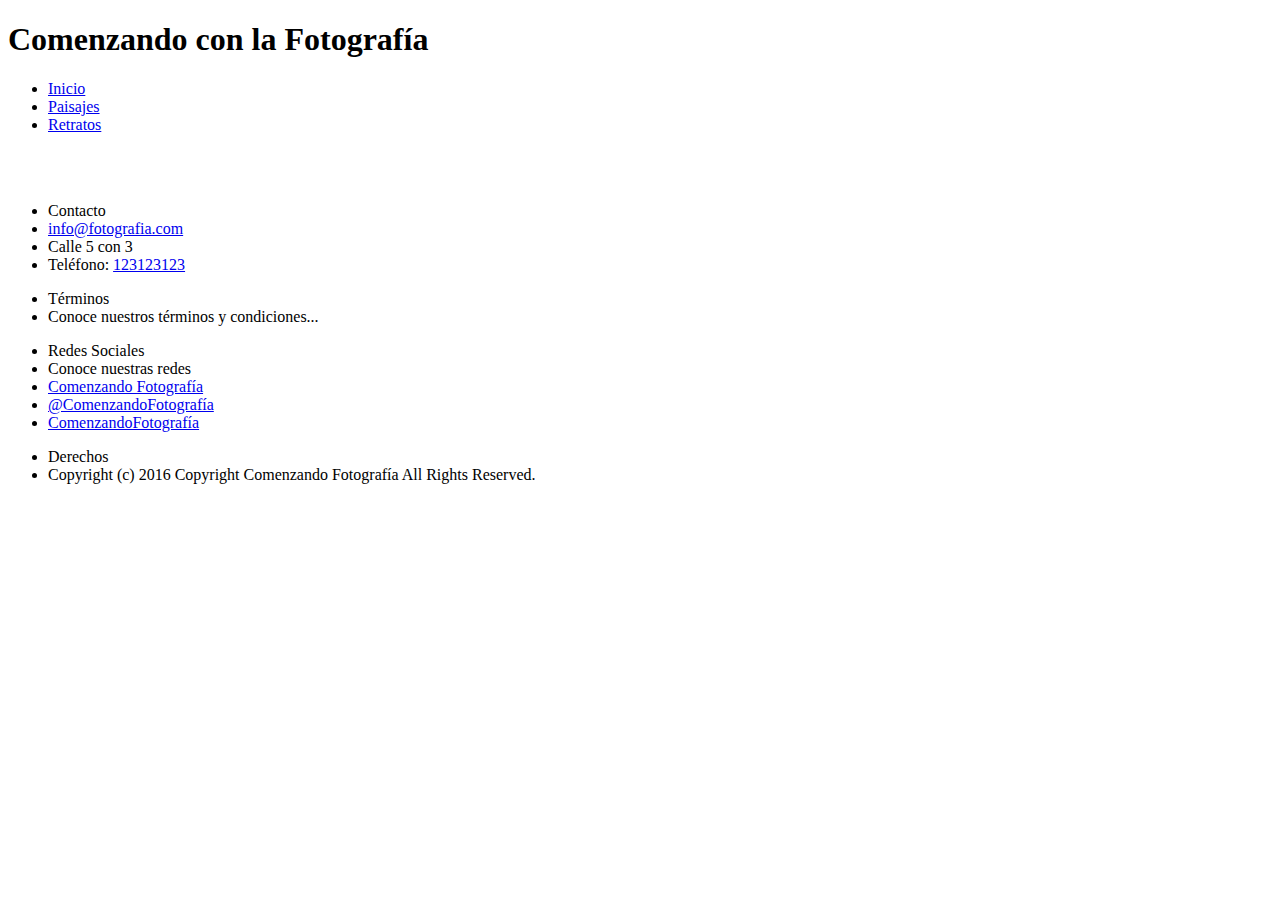
==== index.html @ aae3702e "inicio" ====
<!DOCTYPE html>
<html>
  <head>
    <meta charset="utf-8">
    <title>Comenzando con la Fotografía</title>
  </head>
  <body>
    <header>
      <h1>Comenzando con la Fotografía</h1>
      <nav>
        <ul>
          <li><a href="#">Inicio</a></li>
          <li><a href="#">Paisajes</a></li>
          <li><a href="#">Retratos</a></li>
        </ul>
      </nav>
    </header>
    <section>
      <article class="central">
        <img src="#" alt="">
      </article>
      <article class="secundario">
        <img src="#" alt="">
        <img src="#" alt="">
      </article>
    </section>
    <footer>
      <ul>
        <li>Contacto</li>
        <li><a href="#">info@fotografia.com</a></li>
        <li>Calle 5 con 3</li>
        <li>Teléfono: <a href="tel:123123123">123123123</a></li>
      </ul>
      <ul>
        <li>Términos</li>
        <li>Conoce nuestros términos y condiciones...</li>
      </ul>
      <ul>
        <li>Redes Sociales</li>
        <li>Conoce nuestras redes</li>
        <li><a href="#"><img src="#" alt="">Comenzando Fotografía</a></li>
        <li><a href="#"><img src="#" alt="">@ComenzandoFotografía</a></li>
        <li><a href="#"><img src="#" alt="">ComenzandoFotografía</a></li>
      </ul>
      <ul>
        <li>Derechos</li>
        <li>Copyright (c) 2016 Copyright Comenzando Fotografía All Rights Reserved.</li>
      </ul>
    </footer>
  </body>
</html>
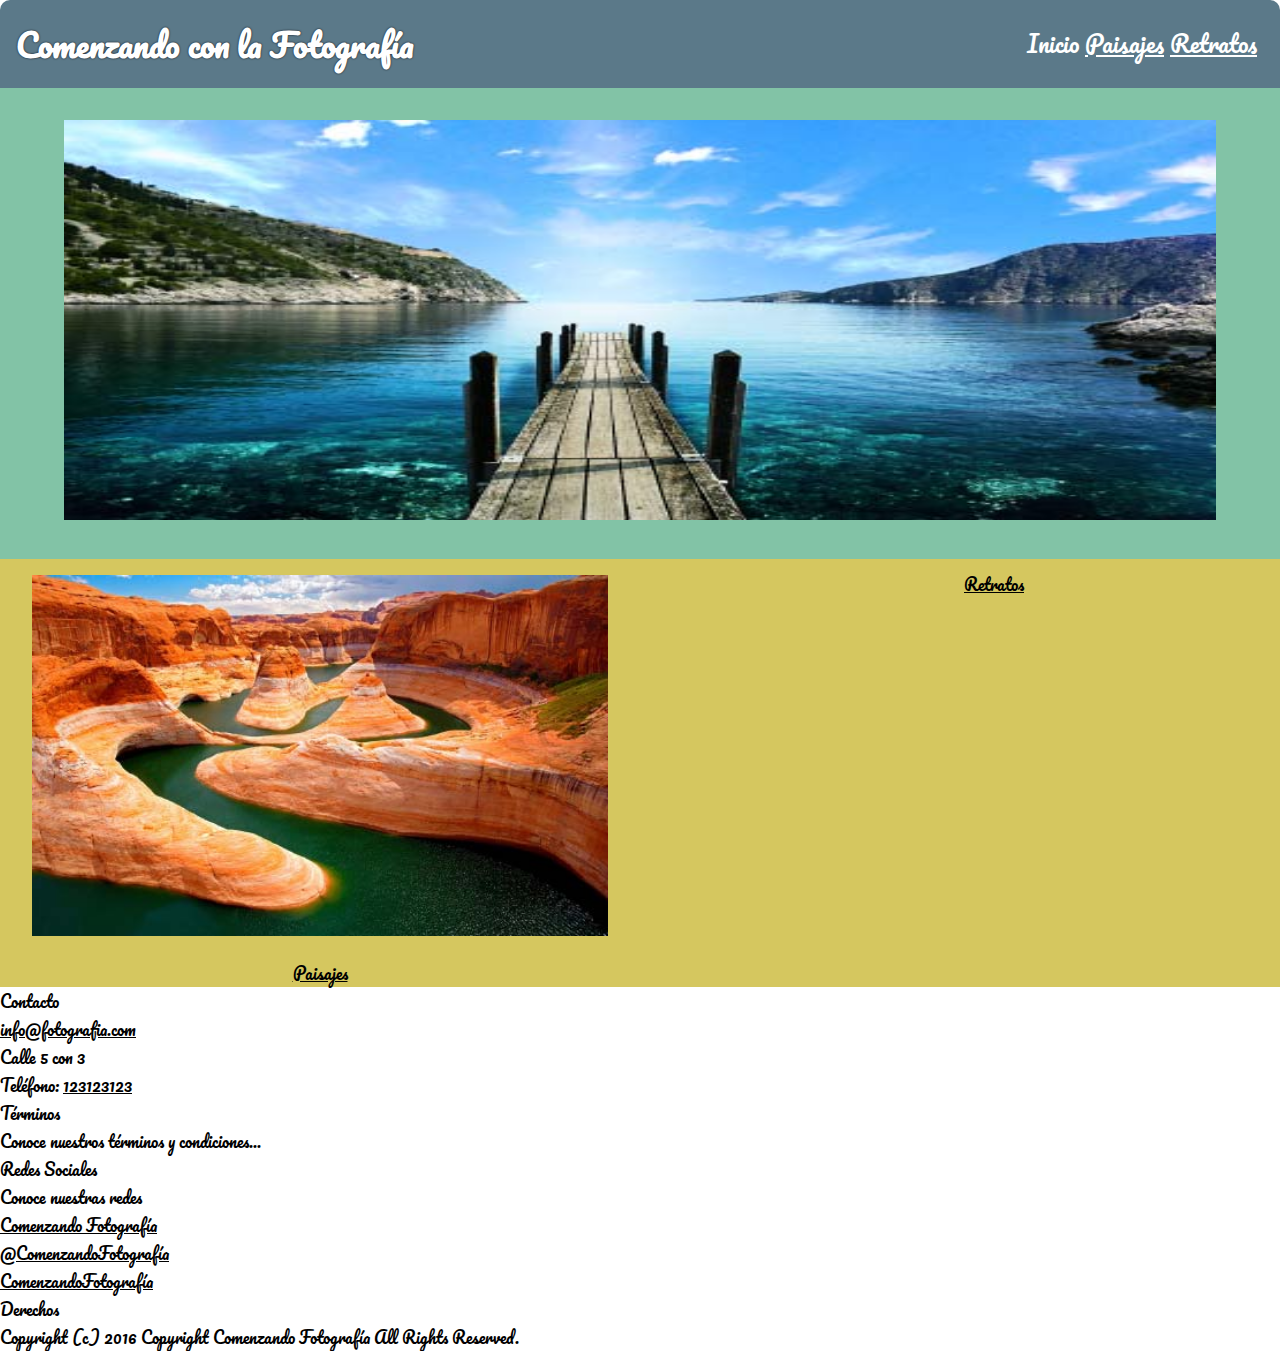
==== commit f1be75e6: "Cuerpo" ====
--- a/index.html
+++ b/index.html
@@ -2,6 +2,8 @@
 <html>
   <head>
     <meta charset="utf-8">
+    <meta name="viewport" content="width=device-width,user-scalable=no,initial-scale=1.0">
+    <link rel="stylesheet" href="css/main.css">
     <title>Comenzando con la Fotografía</title>
   </head>
   <body>
@@ -9,7 +11,7 @@
       <h1>Comenzando con la Fotografía</h1>
       <nav>
         <ul>
-          <li><a href="#">Inicio</a></li>
+          <li><a href="#" class="active">Inicio</a></li>
           <li><a href="#">Paisajes</a></li>
           <li><a href="#">Retratos</a></li>
         </ul>
@@ -17,11 +19,17 @@
     </header>
     <section>
       <article class="central">
-        <img src="#" alt="">
+        <img src="img/fotografiarpaisajes.jpg" alt="">
       </article>
       <article class="secundario">
-        <img src="#" alt="">
-        <img src="#" alt="">
+        <div class="paisaje">
+          <img src="img/fotografiarpaisajes2.jpg" alt="">
+          <a href="#">Paisajes</a>
+        </div>
+        <div class="retratos">
+          <img src="img/retrato.jpg" alt="">
+          <a href="#">Retratos</a>
+        </div>
       </article>
     </section>
     <footer>
--- a/css/main.css
+++ b/css/main.css
@@ -0,0 +1,50 @@
+@import url('https://fonts.googleapis.com/css?family=Pacifico');
+*{
+  margin: 0;
+  padding: 0;
+  font-family: 'Pacifico', cursive;
+  color: black;
+}
+header{
+  background-color: #5b7989;
+  color: white;
+  padding: 1em;
+  border-radius: 10px 10px 0 0;
+}
+header h1{
+  text-shadow: 0 0 2px #02010a;
+  color: white;
+}
+header a{
+  color: white;
+}
+nav{
+  position: absolute;
+  top: 1em;
+  right: 1em;
+  font-size: 23px;
+}
+nav li{
+  display: inline-block;
+}
+.active{text-decoration: none;}
+.central{background-color: #82c3a6;}
+.central img{
+  width: 90vw;
+  height: 400px;
+  margin: 2em 5vw;
+}
+.secundario{
+  background-color: #d5c75f;
+  display: flex;
+}
+.paisaje,.retratos{width: 50vw; text-align: center;}
+.paisaje img,.retratos img{
+  width: 90%;
+  margin: 1em 5%;
+  transition: all 1s;
+  -webkit-transition: all 1s;
+  -moz-transition: all 1s;
+}
+.paisaje img:hover{ transform: rotate(10deg);}
+.retratos img:hover{ transform: translate(20px,-5px);}
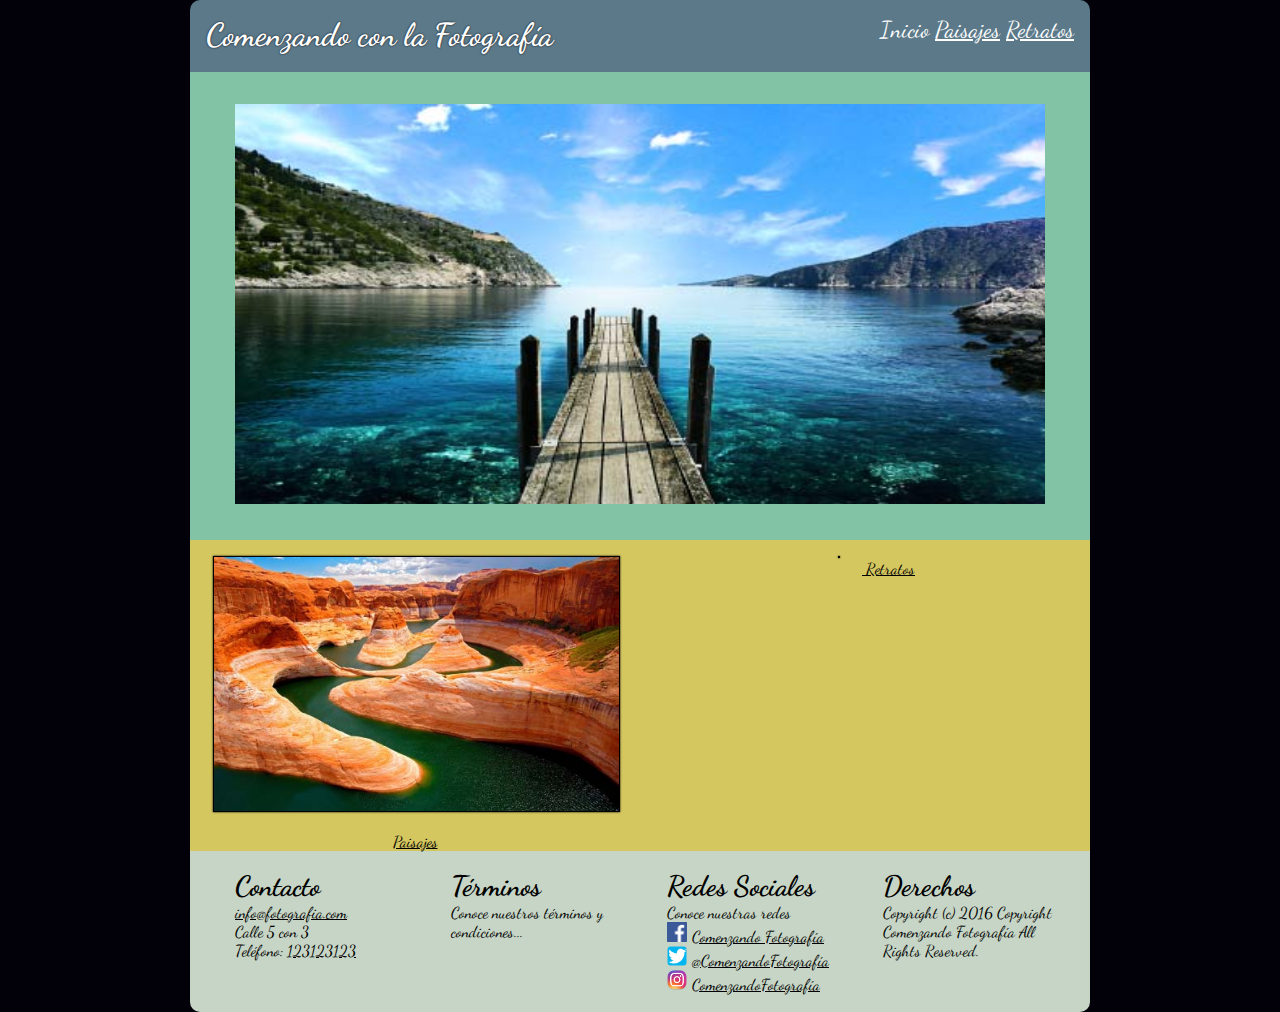
==== commit 8f0ddaed: "Merge branch 'html-css'" ====
--- a/index.html
+++ b/index.html
@@ -7,53 +7,59 @@
     <title>Comenzando con la Fotografía</title>
   </head>
   <body>
-    <header>
-      <h1>Comenzando con la Fotografía</h1>
-      <nav>
+    <div class="contenido">
+      <header>
+        <h1>Comenzando con la Fotografía</h1>
+        <nav>
+          <ul>
+            <li><a href="index.html" class="active">Inicio</a></li>
+            <li><a href="paisajes.html">Paisajes</a></li>
+            <li><a href="retratos.html">Retratos</a></li>
+          </ul>
+        </nav>
+      </header>
+      <section>
+        <article class="central">
+          <img src="img/fotografiarpaisajes.jpg" alt="">
+        </article>
+        <article class="secundario">
+          <div class="paisajes">
+            <a href="paisajes.html">
+              <img src="img/fotografiarpaisajes2.jpg" alt="">
+            </a>
+            <a href="paisajes.html">Paisajes</a>
+          </div>
+          <div class="retratos">
+            <a href="retratos.html">
+              <img src="img/retrato.jpg" alt="">
+            </a>
+            <a href="retratos.html">Retratos</a>
+          </div>
+        </article>
+      </section>
+      <footer>
         <ul>
-          <li><a href="#" class="active">Inicio</a></li>
-          <li><a href="#">Paisajes</a></li>
-          <li><a href="#">Retratos</a></li>
+          <li>Contacto</li>
+          <li><a href="#">info@fotografia.com</a></li>
+          <li>Calle 5 con 3</li>
+          <li>Teléfono: <a href="tel:123123123">123123123</a></li>
         </ul>
-      </nav>
-    </header>
-    <section>
-      <article class="central">
-        <img src="img/fotografiarpaisajes.jpg" alt="">
-      </article>
-      <article class="secundario">
-        <div class="paisaje">
-          <img src="img/fotografiarpaisajes2.jpg" alt="">
-          <a href="#">Paisajes</a>
-        </div>
-        <div class="retratos">
-          <img src="img/retrato.jpg" alt="">
-          <a href="#">Retratos</a>
-        </div>
-      </article>
-    </section>
-    <footer>
-      <ul>
-        <li>Contacto</li>
-        <li><a href="#">info@fotografia.com</a></li>
-        <li>Calle 5 con 3</li>
-        <li>Teléfono: <a href="tel:123123123">123123123</a></li>
-      </ul>
-      <ul>
-        <li>Términos</li>
-        <li>Conoce nuestros términos y condiciones...</li>
-      </ul>
-      <ul>
-        <li>Redes Sociales</li>
-        <li>Conoce nuestras redes</li>
-        <li><a href="#"><img src="#" alt="">Comenzando Fotografía</a></li>
-        <li><a href="#"><img src="#" alt="">@ComenzandoFotografía</a></li>
-        <li><a href="#"><img src="#" alt="">ComenzandoFotografía</a></li>
-      </ul>
-      <ul>
-        <li>Derechos</li>
-        <li>Copyright (c) 2016 Copyright Comenzando Fotografía All Rights Reserved.</li>
-      </ul>
-    </footer>
+        <ul>
+          <li>Términos</li>
+          <li>Conoce nuestros términos y condiciones...</li>
+        </ul>
+        <ul>
+          <li>Redes Sociales</li>
+          <li>Conoce nuestras redes</li>
+          <li><a href="#"><img src="img/fb_icon.png" alt="">Comenzando Fotografía</a></li>
+          <li><a href="#"><img src="img/tw_icon.png" alt="">@ComenzandoFotografía</a></li>
+          <li><a href="#"><img src="img/it_icon.png" alt="">ComenzandoFotografía</a></li>
+        </ul>
+        <ul>
+          <li>Derechos</li>
+          <li>Copyright (c) 2016 Copyright Comenzando Fotografía All Rights Reserved.</li>
+        </ul>
+      </footer>
+    </div>
   </body>
 </html>
--- a/css/main.css
+++ b/css/main.css
@@ -1,50 +1,230 @@
-@import url('https://fonts.googleapis.com/css?family=Pacifico');
+@import url('https://fonts.googleapis.com/css?family=Dancing+Script');
 *{
   margin: 0;
   padding: 0;
-  font-family: 'Pacifico', cursive;
+  font-family: 'Dancing Script', cursive;
   color: black;
 }
-header{
-  background-color: #5b7989;
-  color: white;
-  padding: 1em;
-  border-radius: 10px 10px 0 0;
-}
-header h1{
-  text-shadow: 0 0 2px #02010a;
-  color: white;
-}
-header a{
-  color: white;
-}
-nav{
-  position: absolute;
-  top: 1em;
-  right: 1em;
-  font-size: 23px;
-}
-nav li{
-  display: inline-block;
-}
-.active{text-decoration: none;}
-.central{background-color: #82c3a6;}
-.central img{
-  width: 90vw;
-  height: 400px;
-  margin: 2em 5vw;
-}
-.secundario{
-  background-color: #d5c75f;
-  display: flex;
-}
-.paisaje,.retratos{width: 50vw; text-align: center;}
-.paisaje img,.retratos img{
-  width: 90%;
-  margin: 1em 5%;
-  transition: all 1s;
-  -webkit-transition: all 1s;
-  -moz-transition: all 1s;
-}
-.paisaje img:hover{ transform: rotate(10deg);}
-.retratos img:hover{ transform: translate(20px,-5px);}
+
+@keyframes intro {
+  0%{
+    margin-top: 150%;
+  }
+  60%{
+    margin-top: -5%;
+  }
+  100%{
+    margin-top: 0%;
+  }
+}
+@-webkit-keyframes intro {
+  0%{
+    margin-top: 150%;
+  }
+  60%{
+    margin-top: -5%;
+  }
+  100%{
+    margin-top: 0%;
+  }
+}
+
+@media screen and (max-width: 899px) {
+  body{
+    background-color: #02010a;
+  }
+  .contenido{
+    max-width: 900px;
+    margin: 0 auto;
+  }
+  header{
+    background-color: #5b7989;
+    color: white;
+    padding: 1em;
+    border-radius: 10px 10px 0 0;
+    animation: intro 1s;
+    text-align: center;
+  }
+  header h1{
+    text-shadow: 0 0 2px #02010a;
+    color: white;
+  }
+  header a{
+    color: white;
+  }
+  nav{
+    font-size: 23px;
+  }
+  nav li{
+    display: inline-block;
+  }
+  section{background-color: #d5c75f;}
+  .active{text-decoration: none;}
+  .central{background-color: #82c3a6;}
+  .central img{
+    width: 80%;
+    margin: 2em 10%;
+  }
+  .secundario{
+    background-color: #d5c75f;
+    display: flex;
+    flex-flow: column;
+  }
+  .paisajes,.retratos{width: 100%; text-align: center;}
+  .paisajes img,.retratos img{
+    width: 80%;
+    margin: 1em 10%;
+    transition: all 1s;
+    -webkit-transition: all 1s;
+    -moz-transition: all 1s;
+    border: 1px solid black;
+    box-shadow: 0 0 2px #02010a;
+  }
+  .paisajes img:hover{
+    transform: rotate(10deg);
+    box-shadow: 2px 2px 40px #82c3a6;
+    border: 2px solid #82c3a6;
+  }
+  .gallery{
+    display: flex;
+    flex-flow: column wrap;
+  }
+  .image{
+    width: 100%;
+  }
+  .image:nth-child(1) img{filter: blur(10px);}
+  .image:nth-child(2n+2) img{filter: grayscale(100%);}
+  .image:nth-child(3) img{filter: sepia(90%);}
+  .image img{
+    width: 80%;
+    margin: 1em 10%;
+  }
+  .retratos img:hover{
+    transform: translate(20px,-5px);
+    box-shadow: 2px 2px 40px #82c3a6;
+    border: 2px solid #82c3a6;
+  }
+  footer{
+    border-radius: 0 0 10px 10px;
+    background-color: #C6d5c5;
+    display: flex;
+    flex-flow: column wrap;
+  }
+  footer ul{
+    width: 80%;
+    margin: 10%;
+  }
+  footer ul li{
+    list-style: none;
+    font-size: 20px;
+  }
+  footer ul li:nth-of-type(1){
+    font-size: 30px;
+    font-weight: bold;
+  }
+  footer img{
+    width: 20px;
+    margin-right: 5px;
+  }
+}
+@media screen and (min-width: 900px) {
+  body{
+    background-color: #02010a;
+  }
+  .contenido{
+    max-width: 900px;
+    margin: 0 auto;
+  }
+  header{
+    height: 40px;
+    background-color: #5b7989;
+    color: white;
+    padding: 1em;
+    border-radius: 10px 10px 0 0;
+    animation: intro 1s;
+  }
+  header h1{
+    text-shadow: 0 0 2px #02010a;
+    color: white;
+    float: left;
+  }
+  header a{
+    color: white;
+  }
+  nav{
+    font-size: 23px;
+    float: right;
+  }
+  nav li{
+    display: inline-block;
+  }
+  section{background-color: #d5c75f;}
+  .active{text-decoration: none;}
+  .central{background-color: #82c3a6;}
+  .central img{
+    width: 90%;
+    height: 400px;
+    margin: 2em 5%;
+  }
+  .secundario{
+    background-color: #d5c75f;
+    display: flex;
+  }
+  .paisajes,.retratos{width: 50vw; text-align: center;}
+  .paisajes img,.retratos img{
+    width: 90%;
+    margin: 1em 5%;
+    transition: all 1s;
+    -webkit-transition: all 1s;
+    -moz-transition: all 1s;
+    border: 1px solid black;
+    box-shadow: 0 0 2px #02010a;
+  }
+  .paisajes img:hover{
+    transform: rotate(10deg);
+    box-shadow: 2px 2px 40px #82c3a6;
+    border: 2px solid #82c3a6;
+  }
+  .gallery{
+    display: flex;
+    flex-flow: row wrap;
+  }
+  .image{
+    width: 33.3%;
+  }
+  .image:nth-child(1) img{filter: blur(10px);}
+  .image:nth-child(2n+2) img{filter: grayscale(100%);}
+  .image:nth-child(3) img{filter: sepia(90%);}
+  .image img{
+    width: 80%;
+    margin: 1em 10%;
+  }
+  .retratos img:hover{
+    transform: translate(20px,-5px);
+    box-shadow: 2px 2px 40px #82c3a6;
+    border: 2px solid #82c3a6;
+  }
+  footer{
+    border-radius: 0 0 10px 10px;
+    background-color: #C6d5c5;
+    display: flex;
+    flex-flow: row wrap;
+  }
+  footer ul{
+    width: 20%;
+    margin: 2%;
+  }
+  footer ul:first-child{margin-left: 5%;}
+  footer ul li{
+    list-style: none;
+    font-size: 16px;
+  }
+  footer ul li:nth-of-type(1){
+    font-size: 28px;
+    font-weight: bold;
+  }
+  footer img{
+    width: 20px;
+    margin-right: 5px;
+  }
+}
